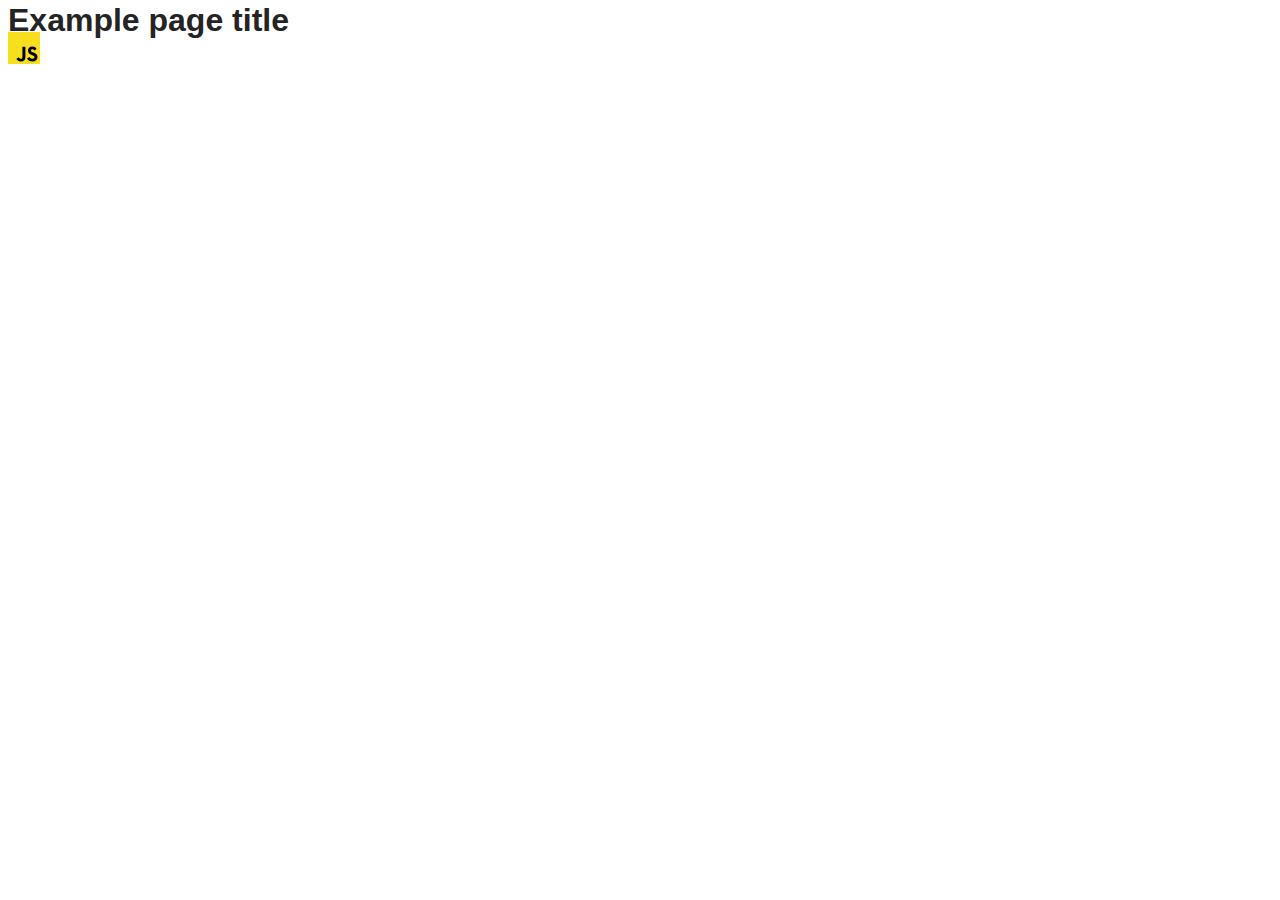
==== src/index.html @ 284919ed "Initial commit" ====
<!DOCTYPE html>
<html lang="en">
  <head>
    <meta charset="UTF-8" />
    <link rel="icon" type="image/svg+xml" href="/favicon.svg" />
    <meta name="viewport" content="width=device-width, initial-scale=1.0" />
    <title>Vanilla App Template</title>
    <link rel="stylesheet" href="./css/styles.css" />
  </head>
  <body>
    <load ="partials/header.html" />

    <section>
      <h1>Example page title</h1>
      <!-- Path to images as from index.html file -->
      <img src="./img/javascript.svg" alt="" />
    </section>

    <!-- Loads the specified .html file -->
    <load ="partials/vite-promo.html" />

    <script type="module" src="./main.js"></script>
  </body>
</html>
---- src/css/styles.css ----
/**
  |============================
  | include css partials with
  | default @import url()
  |============================
*/
@import url('./reset.css');
@import url('./vite-promo.css');
@import url('./header.css');

:root {
  font-family: Inter, Avenir, Helvetica, Arial, sans-serif;
  font-size: 16px;
  line-height: 24px;
  font-weight: 400;

  color: #242424;
  background-color: rgba(255, 255, 255, 0.87);

  font-synthesis: none;
  text-rendering: optimizeLegibility;
  -webkit-font-smoothing: antialiased;
  -moz-osx-font-smoothing: grayscale;
  -webkit-text-size-adjust: 100%;
}
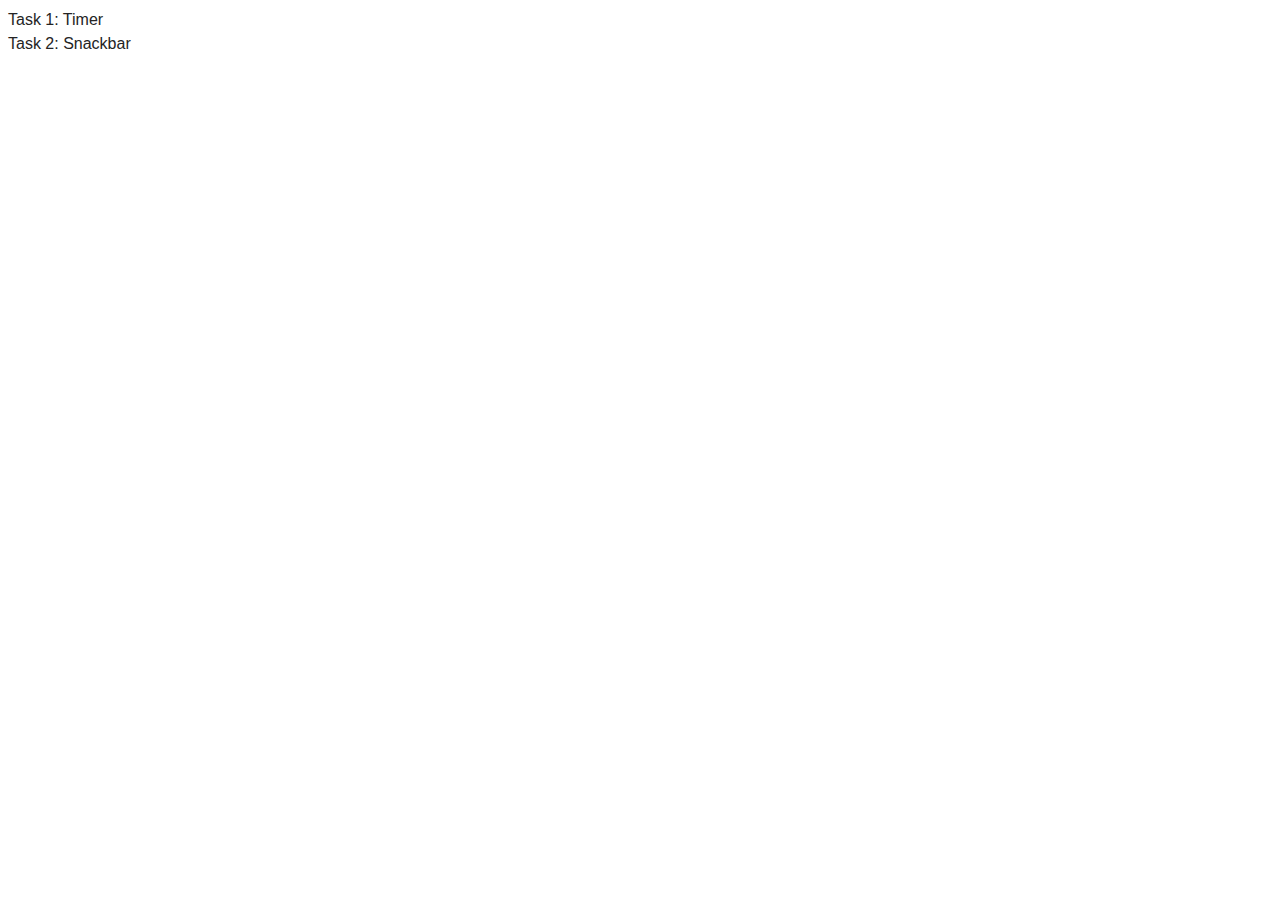
==== commit 50c24fc3: "reposetory is ready" ====
--- a/src/index.html
+++ b/src/index.html
@@ -8,17 +8,15 @@
     <link rel="stylesheet" href="./css/styles.css" />
   </head>
   <body>
-    <load ="partials/header.html" />
-
     <section>
-      <h1>Example page title</h1>
-      <!-- Path to images as from index.html file -->
-      <img src="./img/javascript.svg" alt="" />
+      <ul>
+        <li>
+          <a href="./1-timer.html">Task 1: Timer</a>
+        </li>
+        <li>
+          <a href="./2-snackbar.html">Task 2: Snackbar</a>
+        </li>
+      </ul>
     </section>
-
-    <!-- Loads the specified .html file -->
-    <load ="partials/vite-promo.html" />
-
-    <script type="module" src="./main.js"></script>
   </body>
 </html>
